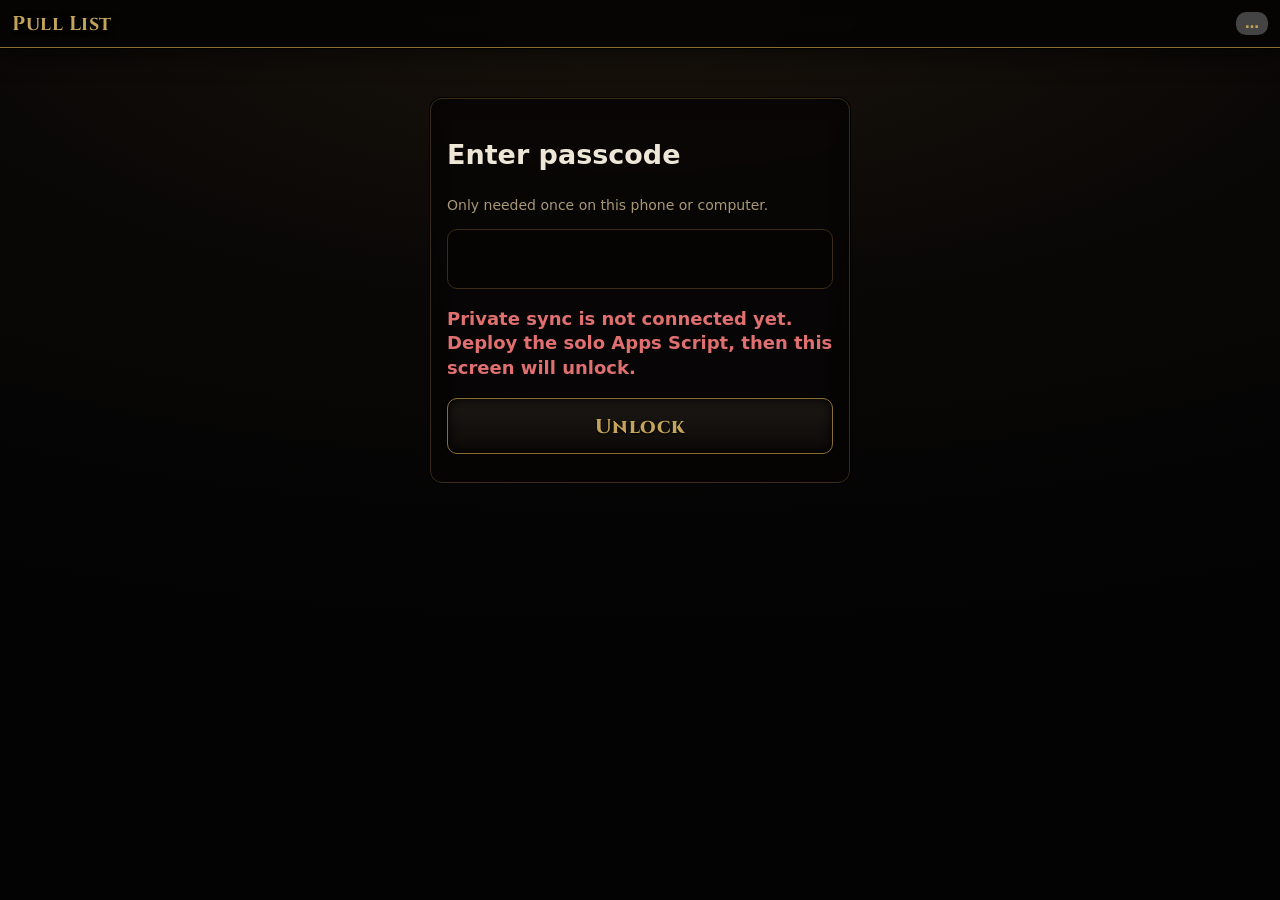
==== agyyqjvil1dzpre8h6ak/index.html @ 5d25007a "Add private solo plain list at agyyqjvil1dzpre8h6ak Brian's private copy of the plain (non-RPG) list" ====
<!doctype html>
<html lang="en"><head>
<meta charset="utf-8">
<meta name="viewport" content="width=device-width, initial-scale=1, viewport-fit=cover">
<meta name="robots" content="noindex, nofollow, noarchive">
<meta name="referrer" content="no-referrer">
<meta name="theme-color" content="#050403">
<meta name="apple-mobile-web-app-capable" content="yes">
<meta name="apple-mobile-web-app-title" content="Pull List">
<link rel="manifest" href="manifest.webmanifest">
<link rel="apple-touch-icon" href="../icon-192.png">
<link rel="icon" href="../icon-192.png">
<link rel="stylesheet" href="../style.css">
<title>Pull List</title>
</head><body>
<header id="top"><button id="back" class="hdrbtn" hidden>&larr; Scans</button><h1 id="title">Pull List</h1><span id="net" class="pill" role="status" aria-live="polite">…</span></header>
<main id="main"></main>
<input id="cam" type="file" accept="image/*" capture="environment" hidden>
<script>window.PL_RPG=false;</script>
<script src="config.js"></script>
<script src="../home_list.js"></script>
<script src="../zip.js"></script>
<script src="app.js"></script>
</body></html>
---- style.css ----
*{box-sizing:border-box}
html,body{margin:0;background:#fff;color:#000;font:18px/1.35 system-ui,-apple-system,Segoe UI,Roboto,sans-serif}
header{position:sticky;top:0;z-index:5;display:flex;align-items:center;gap:8px;background:#111;color:#fff;padding:10px 12px;padding-top:max(10px,env(safe-area-inset-top))}
header h1{font-size:20px;margin:0;white-space:nowrap;overflow:hidden;text-overflow:ellipsis}
h1.brandtitle{display:flex;flex-direction:column;justify-content:center;gap:1px;white-space:normal;line-height:1.05}
h1.brandtitle .brand{display:block;font-size:16px;letter-spacing:.4px}
h1.brandtitle small{display:block;font:700 9px/1.15 Cinzel,Georgia,serif;color:var(--gold2,#e8c76a);letter-spacing:1px;opacity:.82;text-transform:uppercase}
header>h1{flex:1;min-width:0}
.hdrMain{flex:1;min-width:0;display:flex;flex-direction:column;gap:3px}
.hdrbtn{background:#ffd400;color:#000;border:0;font-weight:800;font-size:17px;padding:10px 12px;border-radius:8px;min-height:44px}
.pill{font-size:14px;font-weight:700;padding:4px 8px;border-radius:99px;background:#444}
.pill.ok{background:#1b7f2a}.pill.wait{background:#b35c00}.pill.off{background:#a00}
main{position:relative;z-index:3;max-width:720px;margin:0 auto;padding:10px 10px 210px}
button{font:inherit;cursor:pointer}
.big{display:block;width:100%;min-height:56px;font-size:20px;font-weight:800;border:3px solid #000;border-radius:10px;background:#ffd400;color:#000;margin:8px 0}
.scanitem{display:flex;align-items:baseline;justify-content:flex-start;gap:6px;width:100%;text-align:left;border:3px solid #000;border-radius:12px;background:#fff;padding:12px 10px;margin:8px 0;min-height:48px;font:700 14px/1.3 system-ui,-apple-system,Segoe UI,Roboto,sans-serif;white-space:nowrap;overflow:hidden}
.scanitem b{font:800 14px/1.3 ui-monospace,Menlo,Consolas,monospace;display:inline;letter-spacing:0;flex:0 0 auto}
.scanitem .scanmeta{flex:0 1 auto;min-width:0;overflow:hidden;text-overflow:ellipsis;color:inherit}
.scanitem .scanest{margin-left:auto;flex:0 0 auto;font-weight:800}
.rowband{background:#000;color:#ffd400;font-weight:900;font-size:22px;padding:8px 12px;border-radius:8px;margin:18px 0 8px}
.car{border:3px solid #000;border-radius:12px;margin:10px 0;overflow:hidden}
.carhd{background:#eee;padding:10px 12px;border-bottom:3px solid #000}
.carhd .code6{font:900 34px/1 ui-monospace,Menlo,Consolas,monospace;letter-spacing:2px}
.carhd .name{font-weight:800;font-size:19px}
.carhd .vin{font:15px ui-monospace,Menlo,monospace;color:#333;word-break:break-all}
.carbtns{display:flex;gap:8px;margin-top:8px}
.carbtns button{flex:1;min-height:52px;border:3px solid #000;border-radius:10px;background:#fff;font-weight:800;font-size:17px}
.carbtns button.done{background:#c8f7c5}
.vinflag{font-size:14px;font-weight:700;color:#7a4b00;margin-top:4px}
.part{padding:10px 12px;border-top:2px solid #bbb}
.part:first-of-type{border-top:0}
.part.got{background:#e3fbe1}
.pline{display:flex;align-items:flex-start;gap:10px}
.chk{width:52px;height:52px;flex:0 0 52px;border:3px solid #000;border-radius:10px;background:#fff;font-size:34px;font-weight:900;line-height:1;padding:0}
.part.got .chk{background:#1b7f2a;color:#fff;border-color:#1b7f2a}
.pinfo{flex:1;min-width:0}
.pcode{font:800 20px ui-monospace,Menlo,monospace}
.tier{display:inline-block;font:900 14px system-ui;padding:2px 7px;border-radius:6px;margin-left:6px;vertical-align:3px;border:2px solid #000}
.tier.Q{background:#ffd400}.tier.B{background:#000;color:#fff}
.pname{font-weight:800;font-size:19px}
.prisk{display:inline-block;margin-left:8px;padding:1px 7px;border-radius:4px;border:1px solid #a50;background:#fff3d6;color:#7a3e00;font:700 11px system-ui,-apple-system,sans-serif;letter-spacing:.2px;vertical-align:2px;white-space:nowrap}
.pnote{font-size:15px;color:#333}
.pnet{font-weight:900;font-size:20px;white-space:nowrap;display:flex;flex-direction:column;align-items:flex-end;line-height:1.15}
.pnetlbl{display:block;font-size:11px;font-weight:700;color:#444;letter-spacing:.2px;margin-bottom:2px}
.carphoto{display:block;width:100%;height:140px;padding:0;margin:0 0 10px;border:2px solid #000;border-radius:8px;overflow:hidden;background:#111}
.carphoto img{width:100%;height:100%;object-fit:cover;display:block}
.pbtns{display:flex;gap:8px;margin-top:8px;align-items:center}
.pbtns .cambtn{min-height:50px;min-width:96px;border:3px solid #000;border-radius:10px;background:#ffd400;font-weight:900;font-size:17px}
.pbtns .rmbtn{min-height:50px;border:2px solid #a00;color:#a00;border-radius:10px;background:#fff;font-weight:800;font-size:15px;padding:0 10px}
.pbtns input{flex:1;min-width:0;min-height:50px;font-size:17px;border:2px solid #000;border-radius:10px;padding:0 10px}
.thumbs{display:flex;flex-wrap:wrap;gap:6px;margin-top:6px}
.thumbs .t{position:relative;width:64px;height:64px;border:2px solid #000;border-radius:6px;overflow:hidden;background:#ddd;font:11px ui-monospace,monospace;display:flex;align-items:flex-end;justify-content:center}
.thumbs .t img{position:absolute;inset:0;width:100%;height:100%;object-fit:cover}
.thumbs .t span{position:relative;background:#000c;color:#fff;width:100%;text-align:center}
.removed{padding:8px 12px;border-top:2px dashed #a00;background:#fff3f3;font-size:15px;display:flex;align-items:center;gap:8px}
.removed button{min-height:44px;border:2px solid #000;border-radius:8px;background:#fff;font-weight:800;padding:0 12px;margin-left:auto}
.trip{border:3px solid #000;border-radius:12px;padding:12px;background:#fffbe0;margin:8px 0}
.trip label{font-weight:800}
.trip input{font-size:20px;min-height:50px;width:100%;border:2px solid #000;border-radius:10px;padding:0 10px;margin:4px 0 8px}
.login{max-width:420px;margin:40px auto;padding:16px 16px 20px;border-radius:12px}
.login input{font-size:28px;min-height:60px;width:100%;text-align:center;border:3px solid #000;border-radius:10px;letter-spacing:4px}
.msg{font-weight:700;color:#a00;min-height:1.4em}
.small{font-size:14px;color:#444}
.sheet{position:fixed;inset:0;background:#0008;z-index:20;display:flex;align-items:flex-end}
.sheet .box{background:#fff;width:100%;max-height:80vh;overflow:auto;border-radius:16px 16px 0 0;padding:14px}
.sheet .box img{max-width:100%;max-height:45vh;display:block;margin:0 auto 8px}
.sheet .box button{display:block;width:100%;min-height:52px;margin:6px 0;border:2px solid #000;border-radius:10px;background:#fff;font-weight:800;font-size:17px}
.trow{display:flex;gap:8px}.trow>div{flex:1;min-width:0}
.trip .big{margin:2px 0 6px;min-height:52px}

.pref{width:56px;height:56px;flex:0 0 56px;border:2px solid #000;border-radius:8px;overflow:hidden;background:#eee;padding:0;margin-top:0}
.pref img{width:100%;height:100%;object-fit:cover;display:block}
.elink{display:inline-block;font:800 13px system-ui;margin-left:8px;vertical-align:3px;color:#0654ba;text-decoration:underline}
.refover{position:fixed;inset:0;background:#000d;z-index:30;display:flex;flex-direction:column;align-items:center;justify-content:center;padding:16px}
.refover img{max-width:100%;max-height:80vh;object-fit:contain;background:#111}
.refover button{min-height:52px;margin-top:12px;padding:0 24px;border:2px solid #fff;border-radius:10px;background:#fff;font-weight:800;font-size:17px}

/* ===== Grimdark theme ===== */
@font-face{font-family:'Cinzel';font-weight:700 900;font-display:swap;src:url(fonts/cinzel.woff2) format('woff2')}
:root{--bg:#050403;--card:rgba(8,6,5,.82);--card2:rgba(12,9,7,.86);--line:#3a2c16;--gold:#8a6e34;--gold2:#c4a35a;--blood:#6e1414;--txt:#eee6d6;--dim:#a89878;--ok:#2a5528}
html{background-color:var(--bg);color:var(--txt)}
body{background-color:transparent;color:var(--txt)}
header{background:rgba(5,4,3,.88);backdrop-filter:blur(8px);-webkit-backdrop-filter:blur(8px);border-bottom:1px solid var(--gold);box-shadow:0 1px 0 #000,0 10px 24px rgba(0,0,0,.45);color:var(--gold2)}
header h1,.big,.rowband,.carhd .name,.pname,.hdrbtn,.trip label,.carbtns button,.sheet .box button,.refover button{font-family:'Cinzel',Georgia,serif;letter-spacing:.5px}
header h1{text-shadow:0 1px 2px #000,0 0 8px #000}
.hdrbtn,.big,.pbtns .cambtn{background:linear-gradient(#1c1814,#0c0a08);color:var(--gold2);border:1px solid var(--gold)}
.big{text-shadow:0 1px 2px #000;box-shadow:0 0 12px #000 inset,0 0 0 1px #000}
.sfxbtn{flex:0 0 auto;min-width:44px;min-height:44px;padding:0 8px;border:1px solid var(--gold);border-radius:8px;background:#0c0a08;color:var(--gold2);font:20px system-ui,sans-serif;line-height:1}
.sfxbtn.off{opacity:.5}
/* RPG song skip: compact cluster around the music toggle (used when the battle strip is off). */
.bgmcluster{display:none;align-items:stretch;flex:0 0 auto;margin:0}
html.rpg:not(.battle-on) .bgmcluster{display:flex}
.bgmcluster .sfxbtn.bgmskip{min-width:40px;padding:0 2px;font-size:22px;border-radius:8px 0 0 8px}
.bgmcluster #bgm{border-radius:0;border-left-color:transparent;border-right-color:transparent}
.bgmcluster .sfxbtn.bgmskip.next{border-radius:0 8px 8px 0}
/* On-strip skip buttons + brief title toast. */
.battlestrip .bgmskip{position:absolute;bottom:calc(env(safe-area-inset-bottom,0px) + 2px);z-index:4;width:44px;height:44px;min-width:44px;padding:0;border:1px solid var(--gold);border-radius:8px;background:#0c0a08;color:var(--gold2);font:22px/1 system-ui,sans-serif;display:flex;align-items:center;justify-content:center;cursor:pointer;-webkit-tap-highlight-color:transparent}
.battlestrip .bgmskip.prev{left:6px}
.battlestrip .bgmskip.next{right:6px}
.battlestrip .bgmskip:active{background:#1c1814}
#bgmtoast{position:fixed;left:50%;transform:translateX(-50%) translateY(4px);bottom:calc(var(--strip-h, 72px) + 6px);z-index:8;max-width:80%;padding:6px 12px;border:1px solid var(--gold);border-radius:8px;background:rgba(12,10,8,.92);color:#ffe9a0;font:800 13px/1.2 Cinzel,Georgia,serif;letter-spacing:.04em;text-align:center;text-shadow:0 1px 2px #000;pointer-events:none;opacity:0;transition:opacity .25s ease,transform .25s ease;box-shadow:0 0 0 1px #000,0 4px 16px #0008}
#bgmtoast.on{opacity:1;transform:translateX(-50%) translateY(0)}
html.rpg:not(.battle-on) #bgmtoast{bottom:auto;top:calc(56px + env(safe-area-inset-top,0px))}

.scanitem,.car,.trip,.login{background:var(--card);border:1px solid var(--line);color:var(--txt);box-shadow:0 0 0 1px #000,inset 0 0 20px rgba(0,0,0,.28);backdrop-filter:blur(8px);-webkit-backdrop-filter:blur(8px)}
.scanitem b{color:var(--gold2);font-family:ui-monospace,Menlo,Consolas,monospace;letter-spacing:0;display:inline;font-size:14px}
.scanitem .scanest{color:var(--gold2)}
.scanitem .scanmeta{color:var(--dim)}
.olderdays{margin:4px 0 8px;border:1px solid var(--line);border-radius:12px;background:var(--card);box-shadow:0 0 0 1px #000,inset 0 0 20px rgba(0,0,0,.28)}
.olderdays > summary{list-style:none;cursor:pointer;min-height:44px;padding:10px 12px;font:800 15px Cinzel,Georgia,serif;color:var(--gold2);display:flex;align-items:center;gap:8px}
.olderdays > summary::-webkit-details-marker{display:none}
.olderdays > summary::before{content:"▸";display:inline-block;transition:transform .15s ease}
.olderdays[open] > summary::before{content:"▾";transform:none}
.olderdays .scanitem{margin:0 8px 8px;width:calc(100% - 16px)}
.rpghome{margin-top:18px;padding-top:12px;border-top:1px solid var(--line)}
.rpghome .xpstats{margin:0 0 8px}
.rowband{background:linear-gradient(90deg,#120e0a,#050403);color:var(--gold2);border:1px solid var(--gold)}
.car{border:1px solid var(--line);box-shadow:0 0 0 1px #000}
.carhd{background:var(--card2);border-bottom:1px solid var(--line);backdrop-filter:blur(8px);-webkit-backdrop-filter:blur(8px)}
.carhd .code6{color:var(--gold2)}
.carhd .vin{color:var(--dim)}
.carbtns button{background:#0c0a08;color:var(--gold2);border:1px solid var(--line)}
.carbtns button.done{background:var(--ok);color:#f2efe6;border-color:#4a7a40}
.vinflag{color:var(--gold2)}
.part{border-top:1px solid #2a2116}
.part.got{background:rgba(12,20,14,.72)}
.chk{background:#050403;border:2px solid var(--gold);color:var(--gold2)}
.part.got .chk{background:var(--ok);border-color:#4a7a40;color:#f2efe6}
.pcode{color:var(--gold2)}
.tier{border-color:var(--gold)}.tier.Q{background:var(--gold2);color:#050403}.tier.B{background:var(--blood);color:var(--gold2)}
.pnote,.small{color:var(--dim)}
.pnet{color:var(--gold2)}
.pnetlbl{color:var(--dim);font-family:system-ui,-apple-system,sans-serif;letter-spacing:0}
.pdph{display:block;font-size:12px;font-weight:700;color:var(--dim);margin-top:3px;font-family:system-ui,-apple-system,sans-serif;letter-spacing:0}
.prisk{border-color:#b8860b;background:#3a2208;color:#f0c060}
.carphoto{border-color:var(--gold);background:#050403}
.pbtns .rmbtn{background:transparent;color:#e07070;border-color:var(--blood)}
.pbtns input,.trip input,.login input{background:#050403;color:var(--txt);border:1px solid var(--line)}
.thumbs .t{border-color:var(--line);background:#0c0a08}
.removed{background:#1a0a0a;border-top-color:var(--blood)}
.removed button{background:var(--card2);color:var(--txt);border-color:var(--line)}
.trip{border:1px solid var(--gold)}
.msg{color:#e07070}
.sheet .box{background:var(--card);color:var(--txt);border-top:1px solid var(--gold);backdrop-filter:blur(10px);-webkit-backdrop-filter:blur(10px)}
.sheet .box button{background:var(--card2);color:var(--gold2);border-color:var(--line)}
.pref{border-color:var(--gold);background:#0c0a08}
.elink{color:var(--gold2)}
.refover button{background:var(--card2);color:var(--gold2);border-color:var(--gold)}
.pill.ok{background:#1e4a1c}.pill.wait{background:#5a3a10}.pill.off{background:var(--blood)}

.xpwrap{display:flex;align-items:center;gap:8px}
.lvlbadge{flex:0 0 auto;font:800 11px Cinzel,Georgia,serif;letter-spacing:.6px;color:var(--gold2);border:1px solid var(--gold);border-radius:4px;padding:1px 6px;background:#0c0a08;white-space:nowrap}
.xpbar{flex:1;height:5px;min-width:48px;background:#1a140c;border:1px solid var(--gold);border-radius:99px;overflow:hidden}
.xpbar i{display:block;height:100%;width:0;background:linear-gradient(90deg,#8a6e34,var(--gold2));box-shadow:0 0 6px var(--gold2)}
.xpstats{margin:4px 0 12px;font-size:14px;color:var(--gold2)}
.xpfloat{position:fixed;z-index:40;transform:translate(-50%,-12px);font:800 18px Cinzel,Georgia,serif;color:var(--gold2);text-shadow:0 0 8px #000,0 0 8px var(--gold);pointer-events:none;opacity:1;transition:transform .9s ease-out,opacity .9s ease-out}
.xpfloat.go{transform:translate(-50%,-64px);opacity:0}
.lvlup{position:fixed;inset:0;z-index:50;display:flex;align-items:center;justify-content:center;pointer-events:none;background:radial-gradient(ellipse at center,rgba(0,0,0,.6),transparent 70%)}
.lvlup b{font-family:Cinzel,Georgia,serif;font-weight:800;font-size:28px;letter-spacing:2px;color:var(--gold2);text-align:center;text-shadow:0 0 10px #e8c76a,0 0 28px #8a6e34,0 0 4px #fff,0 2px 0 #000}
.herodock{position:fixed;right:4px;bottom:calc(var(--strip-h,0px) + max(6px,env(safe-area-inset-bottom)));z-index:8;display:flex;flex-direction:column;align-items:flex-end;gap:6px;pointer-events:none}
.herodock button{pointer-events:auto}
.chestbtn{position:relative;min-height:44px;padding:0 12px;border:1px solid var(--gold);border-radius:8px;background:#0c0a08;color:var(--gold2);font:800 12px Cinzel,Georgia,serif;letter-spacing:.4px}
.chestbadge{display:inline-block;min-width:18px;margin-left:6px;padding:0 5px;border-radius:99px;background:var(--blood);color:var(--gold2);font:800 12px system-ui,sans-serif}
.herobtn{position:relative;width:128px;height:171px;padding:0;border:0;background:transparent;filter:drop-shadow(0 2px 4px #000)}
.herodock .herobtn{pointer-events:none}
.herohit{position:absolute;left:24%;right:18%;top:8%;bottom:3%;pointer-events:auto;cursor:pointer}
.herobtn .hero-svg{position:relative;pointer-events:none;display:block;width:128px;height:171px;animation:heroIdle 2.6s steps(1) infinite}
.herobtn.leg::before,.herobtn.relic::before{content:"";position:absolute;left:8%;right:8%;top:6%;bottom:4%;border-radius:50%;background:radial-gradient(closest-side,#e8c76a55,#e8c76a00);animation:heroAura 3.2s ease-in-out infinite}
.herobtn.relic::before{background:radial-gradient(closest-side,#9a5ad850,#9a5ad800)}
@keyframes heroIdle{0%{transform:none}50%{transform:translateY(-2.667px)}}
@keyframes heroAura{0%,100%{opacity:.45}50%{opacity:1}}
.hero-px,.chest-px,.chestico{image-rendering:pixelated;image-rendering:crisp-edges;-webkit-user-drag:none;user-select:none}
.chestico{width:26px;height:23px;vertical-align:middle;margin:-4px 6px -2px -4px}
.chesttoast{position:fixed;left:50%;bottom:calc(var(--strip-h,0px) + env(safe-area-inset-bottom,0px) + 28px);z-index:40;transform:translate(-50%,8px);font:800 16px Cinzel,Georgia,serif;color:var(--gold2);text-shadow:0 0 8px #000,0 0 8px var(--gold);pointer-events:none;opacity:0;transition:transform .4s ease,opacity .4s ease}
.chesttoast.go{transform:translate(-50%,0);opacity:1}
.chestover{position:fixed;inset:0;z-index:46;background:#000c;display:flex;align-items:center;justify-content:center;padding:16px}
.cheststage{position:relative;width:208px;height:184px}
.cheststage::before{content:"";position:absolute;inset:-30px;border-radius:50%;background:radial-gradient(closest-side,var(--rar,#e8c76a),transparent);opacity:0;transition:opacity .35s ease}
.cheststage.open::before{opacity:.55}
.chest-px{position:relative;display:block;width:208px;height:184px}
.cheststage.shake .chest-px{animation:chestShake .26s steps(2) 1}
.cheststage.open .chest-px{animation:chestPop .3s ease-out 1}
@keyframes chestShake{0%{transform:translateX(-4px)}25%{transform:translateX(4px) rotate(2deg)}50%{transform:translateX(-4px) rotate(-2deg)}75%{transform:translateX(4px)}100%{transform:none}}
@keyframes chestPop{0%{transform:scale(1)}40%{transform:scale(1.06) translateY(-4px)}100%{transform:none}}
.chest-sparks{position:absolute;inset:0;pointer-events:none}
.chest-sparks i{position:absolute;left:50%;top:45%;width:5px;height:5px;margin:-2px;border-radius:50%;background:var(--gold2);box-shadow:0 0 6px var(--gold2);opacity:1;animation:chestspark .8s ease-out forwards}
@keyframes chestspark{to{transform:translate(var(--dx),var(--dy));opacity:0}}
.chestreveal{display:flex;flex-direction:column;align-items:center;gap:8px;text-align:center;padding:16px;background:var(--card);border:1px solid var(--rar,var(--gold));border-radius:12px;box-shadow:0 0 24px var(--rar,var(--gold));min-width:220px}
.chestreveal .hero-svg{width:96px;height:112px;object-fit:contain}
.chestreveal b{font-family:Cinzel,Georgia,serif;font-size:20px;color:var(--gold2)}
.rartag{display:block;font:800 13px system-ui,sans-serif;letter-spacing:.4px;margin-top:2px}
.itembonus{display:block;font:700 11px system-ui,sans-serif;color:#c8c0a8;margin-top:3px;letter-spacing:.2px}
.armory{position:fixed;inset:0;z-index:45;background:#000c;display:flex;align-items:flex-end;justify-content:center}
.armbox{background:var(--card);color:var(--txt);width:100%;max-width:720px;max-height:92vh;overflow:auto;border-top:1px solid var(--gold);border-radius:16px 16px 0 0;padding:10px 12px 24px;backdrop-filter:blur(10px);-webkit-backdrop-filter:blur(10px)}
.armhd{display:flex;align-items:center;gap:8px;position:sticky;top:0;background:var(--card);z-index:1;padding:4px 0 8px}
.armhd h2{flex:1;margin:0;font:800 22px Cinzel,Georgia,serif;color:var(--gold2)}
.armprev{display:flex;justify-content:center;padding:6px 0 10px}
.armslots{display:flex;flex-wrap:wrap;gap:6px;margin-bottom:10px}
.armslot{flex:1 1 28%;min-height:48px;text-align:left;border:1px solid var(--line);border-radius:8px;background:#0c0a08;color:var(--txt);font:800 13px Cinzel,Georgia,serif;padding:6px 8px}
.armslot small{display:block;font:700 11px system-ui,sans-serif;color:var(--dim);letter-spacing:0}
.armslot.on{border-color:var(--gold);color:var(--gold2)}
.armitem{display:flex;align-items:center;gap:8px;padding:8px;margin:6px 0;border:1px solid var(--line);border-radius:10px;background:var(--card2);box-shadow:inset 0 0 0 1px var(--rar,#0000)}
.armitem.on{border-color:var(--rar,var(--gold))}
.armprev .hero-svg{width:240px;height:320px;display:block}
.armico{flex:0 0 76px;height:88px;overflow:hidden;display:flex;align-items:center;justify-content:center;background:#0a0806;border-radius:8px;border:1px solid var(--line)}
.armico .hero-svg{width:68px;height:80px;object-fit:contain}
.armitem b{display:block;font:800 15px Cinzel,Georgia,serif;color:var(--gold2)}
.armitem button{min-height:44px;margin-left:auto;padding:0 12px;border:1px solid var(--gold);border-radius:8px;background:#0c0a08;color:var(--gold2);font:800 14px system-ui,sans-serif}
@media (prefers-reduced-motion:reduce){.herobtn .hero-svg,.herobtn::before,.cheststage .chest-px{animation:none!important}}

.battlestrip{position:fixed;left:0;right:0;bottom:0;z-index:7;overflow:hidden;padding-bottom:env(safe-area-inset-bottom);background:none;cursor:pointer;-webkit-tap-highlight-color:transparent}
.battlelyrics{position:absolute;left:0;right:0;bottom:env(safe-area-inset-bottom,0px);z-index:2;height:var(--lyric-h,36px);display:flex;flex-direction:column;align-items:center;justify-content:center;gap:1px;pointer-events:none;padding:0 52px 3px;font:800 13px/1.15 Cinzel,Georgia,serif;letter-spacing:.03em;text-align:center;color:#c8b894;text-shadow:0 1px 0 #000,0 -1px 0 #000,1px 0 0 #000,-1px 0 0 #000,0 0 6px #000,0 0 6px #e8c76a66,0 1px 2px #000}
.battlelyrics .lyric-cur span{display:inline;margin:0 .11em;opacity:.7;color:#c8b894;transition:color .1s linear,opacity .1s linear,text-shadow .1s linear}
.battlelyrics .lyric-cur span.on{color:#ffe9a0;opacity:1;text-shadow:0 0 8px #e8c76acc,0 0 2px #fff8,0 1px 2px #000}
.battlelyrics .lyric-cur span.gone{opacity:.88;color:#d8c890}
.battlelyrics .nxt{font-size:11px;opacity:.4;color:#a89870;text-shadow:0 1px 2px #000;max-width:96%;overflow:hidden;text-overflow:ellipsis;white-space:nowrap}
.battlecv{display:block;image-rendering:pixelated;image-rendering:crisp-edges}
.battlekills{position:absolute;right:8px;top:8px;font:800 11px Cinzel,Georgia,serif;color:var(--gold2);text-shadow:0 1px 2px #000,0 0 4px #000;pointer-events:none;opacity:.85}
.battle-on main{padding-bottom:calc(var(--strip-h,0px) + 90px)}
.armstats{display:flex;justify-content:center;flex-wrap:wrap;gap:6px 14px;margin:-4px 0 10px;font:700 12px system-ui,sans-serif;color:var(--dim);letter-spacing:.3px}
.armstats b{color:var(--gold2);font:800 14px Cinzel,Georgia,serif}
.classpick{display:flex;gap:8px;margin:2px 0 12px}
.classbtn{flex:1 1 0;min-width:0;display:flex;flex-direction:column;align-items:center;gap:2px;padding:6px 4px 8px;border:1px solid var(--line);border-radius:10px;background:#0c0a08cc;color:var(--txt)}
.classbtn .hero-portrait{width:60px;height:80px;image-rendering:pixelated;image-rendering:crisp-edges}
.classbtn b{font:800 12px Cinzel,Georgia,serif;color:var(--gold2);text-align:center;line-height:1.15;max-width:100%}
.classbtn small{font:700 10px system-ui,sans-serif;color:var(--dim);text-align:center}
.classbtn.on{border-color:var(--gold);box-shadow:0 0 12px #e8c76a44 inset,0 0 10px #e8c76a33}
.classbtn:not(.on){opacity:.72}

#scenebg{position:fixed;left:0;bottom:env(safe-area-inset-bottom,0px);z-index:0;pointer-events:none;display:block;image-rendering:pixelated;image-rendering:crisp-edges}
.battlestrip::after{content:"";position:absolute;left:0;right:0;bottom:0;height:env(safe-area-inset-bottom,0px);background:#120c08}

/* static dark background fallback when the biome canvas is off */
html{background:#030304}
body{min-height:100vh;background:radial-gradient(120% 70% at 50% 0%,#1a130c 0%,#0a0806 45%,#030304 100%) fixed}
/* sync pill: status + last good sync time */
.pill{display:flex;flex-direction:column;align-items:flex-end;line-height:1.1;text-align:right;white-space:nowrap;padding:4px 9px;border-radius:10px}
.pill b{font-size:13px}.pill small{font-size:10px;font-weight:600;opacity:.8}
/* per-photo upload mark */
.thumbs .t .ps{position:absolute;top:2px;right:2px;z-index:2;min-width:18px;height:18px;padding:0 3px;border-radius:9px;font:800 12px/18px system-ui,sans-serif;font-style:normal;text-align:center;color:#fff;background:#444;box-shadow:0 0 0 1px #000}
.thumbs .t .ps:empty{display:none}
.ps-ok{background:#2a6a26!important}.ps-up{background:#8a6e34!important}.ps-wait{background:#5a3a10!important}.ps-retry{background:#8a1c1c!important}.ps-other{background:#333!important}
/* expected part number */
.xpn{display:flex;align-items:center;gap:8px;margin-top:8px;padding:6px 8px;border:1px dashed var(--line);border-radius:8px;background:#0c0a08}
.xpn.ok{border:1px solid #4a7a40;background:rgba(12,20,14,.8)}
.xpnt{flex:1;min-width:0;word-break:break-all}
.xpnl{font-size:12px;color:var(--dim);font-weight:700}
.xpn b{font:800 17px ui-monospace,Menlo,Consolas,monospace;color:var(--gold2)}
.xpnbtn{min-height:44px;padding:0 12px;border:1px solid var(--gold);border-radius:8px;background:#0c0a08;color:var(--gold2);font:800 15px Cinzel,Georgia,serif;white-space:nowrap}
.xpn.ok .xpnbtn{background:var(--ok);color:#f2efe6;border-color:#4a7a40}
.sheet .box .nmin{width:100%;min-height:50px;font-size:18px;padding:0 10px;border-radius:10px;background:#050403;color:var(--txt);border:1px solid var(--line);margin:4px 0 6px}
.chg{color:var(--gold2)}
/* toolbar, skip reasons, row view */
.tools{display:flex;gap:8px;margin:6px 0 4px}
.tools button{flex:1;min-height:46px;border:1px solid var(--gold);border-radius:10px;background:linear-gradient(#1c1814,#0c0a08);color:var(--gold2);font:800 15px Cinzel,Georgia,serif}
.tally{margin:4px 2px 0}
.whybtns{display:flex;gap:6px;margin-top:8px}
.whybtns button{flex:1;min-height:44px;border:1px solid var(--blood);border-radius:10px;background:transparent;color:#e07070;font-weight:800;font-size:15px}
.carline{font-size:14px;color:var(--dim);margin:-2px 0 6px}.carline b{color:var(--gold2);font-family:ui-monospace,Menlo,monospace}
.car.rowpart{margin:6px 0}
/* trip days + ready to list */
.tline{display:flex;gap:8px;align-items:flex-start;padding:8px 12px;border-top:1px solid #2a2116}
.tline .pcode{font-size:15px;flex:0 0 auto}.tline .tl{flex:1;min-width:0;font-size:16px}
.tnum{text-align:right;white-space:nowrap;font-size:14px;color:var(--dim)}.tnum b{color:var(--gold2);font-size:16px}
.ttot{display:flex;justify-content:space-between;padding:8px 12px;border-top:1px solid var(--line);font-weight:700;color:var(--dim)}.ttot b{color:var(--gold2)}
.tripday .trip{margin:0;border:0;border-top:1px solid var(--line);border-radius:0;box-shadow:none}
.spent{margin:0 0 6px;font-size:16px}.spent b{color:var(--gold2)}
.rpn{margin-top:4px;font-size:16px}.rpn b{font-family:ui-monospace,Menlo,monospace;color:var(--gold2)}
.warn{color:#e07070!important}
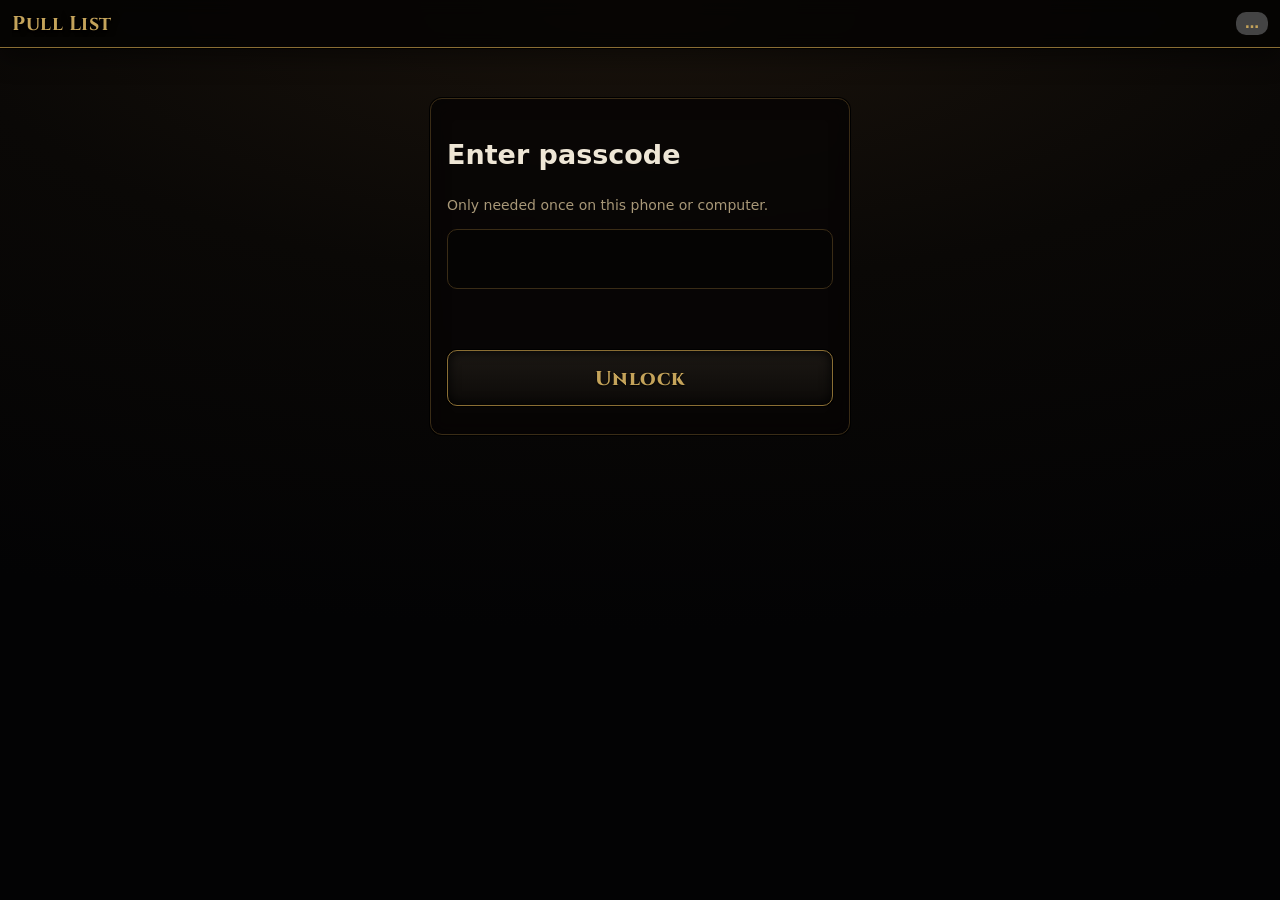
==== commit 26033554: "solo v2: My Walk — hand-pick cars from any day, walk by row Add-to-Walk on each car in daily lists, " ====
--- a/agyyqjvil1dzpre8h6ak/index.html
+++ b/agyyqjvil1dzpre8h6ak/index.html
@@ -11,6 +11,7 @@
 <link rel="apple-touch-icon" href="../icon-192.png">
 <link rel="icon" href="../icon-192.png">
 <link rel="stylesheet" href="../style.css">
+<link rel="stylesheet" href="solo.css">
 <title>Pull List</title>
 </head><body>
 <header id="top"><button id="back" class="hdrbtn" hidden>&larr; Scans</button><h1 id="title">Pull List</h1><span id="net" class="pill" role="status" aria-live="polite">…</span></header>
--- a/agyyqjvil1dzpre8h6ak/solo.css
+++ b/agyyqjvil1dzpre8h6ak/solo.css
@@ -0,0 +1,28 @@
+/* Solo-only My Walk UI. Do not load this from the shared game or /plain/. */
+.tools{flex-wrap:wrap}
+.tools button{flex:1 1 44%;min-width:120px}
+.tools button.walktab{flex:1 1 100%;background:#14261a;border-color:#3d8f55;color:#d7f5df;font-weight:800}
+.tools button.walktab.on{background:#1e5a32;border-color:#6ee7a0;color:#fff}
+.walkhint{margin:2px 2px 10px}
+.walkempty{margin:16px 8px;padding:14px;border:2px dashed #444;border-radius:10px;background:#f7f7f7}
+.daybadges{display:inline-flex;flex-wrap:wrap;gap:6px;align-items:center;margin:0 0 8px}
+.daybadge{display:inline-block;padding:3px 8px;border-radius:999px;font:800 13px/1.2 system-ui,sans-serif;letter-spacing:.2px;border:2px solid transparent;color:#111}
+.daybadge.dayc0{background:#ffd54a;border-color:#c49200}
+.daybadge.dayc1{background:#7ec8ff;border-color:#1565a8;color:#06233d}
+.daybadge.dayc2{background:#ff9e7a;border-color:#c14a22}
+.daybadge.dayc3{background:#c5a3ff;border-color:#6a3cbc;color:#2a1050}
+.daybadge.dayc4{background:#8ee0b0;border-color:#1f7a48}
+.daybadge.daynew{background:#111;color:#ffe14a;border-color:#111;letter-spacing:.8px;font-size:11px}
+.daylegend{display:flex;flex-wrap:wrap;gap:8px;align-items:center;margin:6px 2px 10px;padding:8px 10px;border:2px solid #111;border-radius:10px;background:#fafafa}
+.daylegend .legtitle{font-weight:800;font-size:13px;margin-right:4px}
+.daylegend .legitem{display:inline-flex;gap:4px;align-items:center}
+.walkbtn{flex:1 1 100%;min-height:48px;border:3px solid #1f7a48;border-radius:10px;background:#e8f8ee;color:#0d3b20;font-weight:800;font-size:16px}
+.walkbtn.on{border-color:#8a1f1f;background:#fde8e8;color:#5a1010}
+.carbtns{flex-wrap:wrap}
+.walkcarbar{display:flex;flex-wrap:wrap;align-items:center;gap:8px;margin:8px 0 4px;padding:8px 10px;border:2px solid #111;border-radius:10px;background:#f3f3f3}
+.walkcarbar b{font:800 18px/1.1 ui-monospace,Menlo,monospace}
+.walkcarbar .walkcarname{flex:1 1 auto;font-weight:700}
+.walkcarbar .walkbtn{flex:0 0 auto;min-height:40px;padding:6px 12px;font-size:14px}
+.walkcarbar .daybadges{margin:0}
+.carline .daybadges{margin:0 6px 0 0;vertical-align:middle}
+.carhd .daybadges{display:flex}
